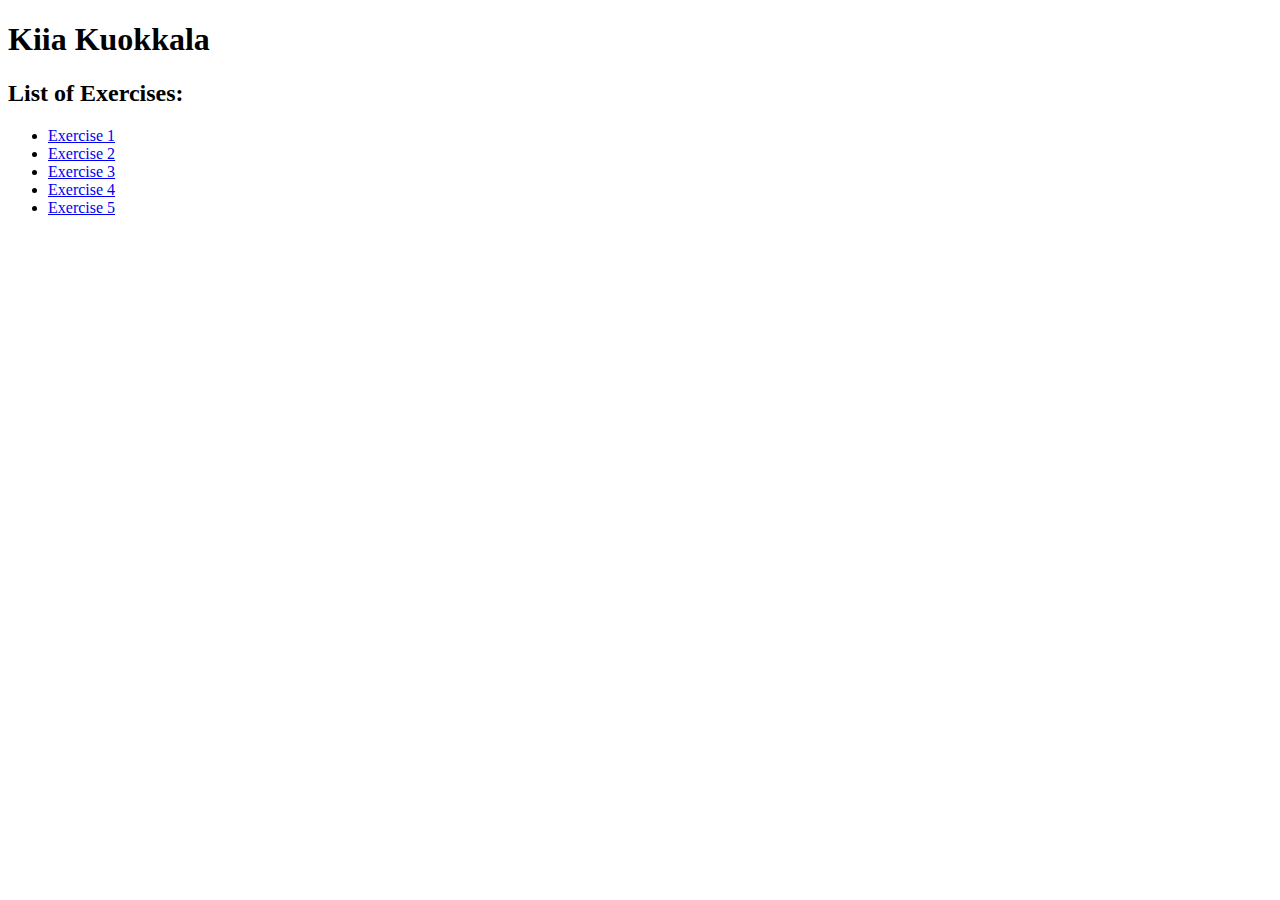
==== index.html @ 01ea7094 "Initial commit" ====
<!DOCTYPE html>
<html lang="en">
<head>
    <meta charset="UTF-8">
    <meta http-equiv="X-UA-Compatible" content="IE=edge">
    <meta name="viewport" content="width=device-width, initial-scale=1.0">
    <title>Kiia Kuokkala - Individual Exercises</title>
</head>
<body>
    <h1>Kiia Kuokkala</h1>
    <h2>List of Exercises:</h2>

    <ul>

        <li><a href="exercise1.html">Exercise 1</a></li>
        <li><a href="exercise2.html">Exercise 2</a></li>
        <li><a href="exercise3.html">Exercise 3</a></li>
        <li><a href="exercise4.html">Exercise 4</a></li>
        <li><a href="exercise5.html">Exercise 5</a></li>

    </ul>

</body>
</html>
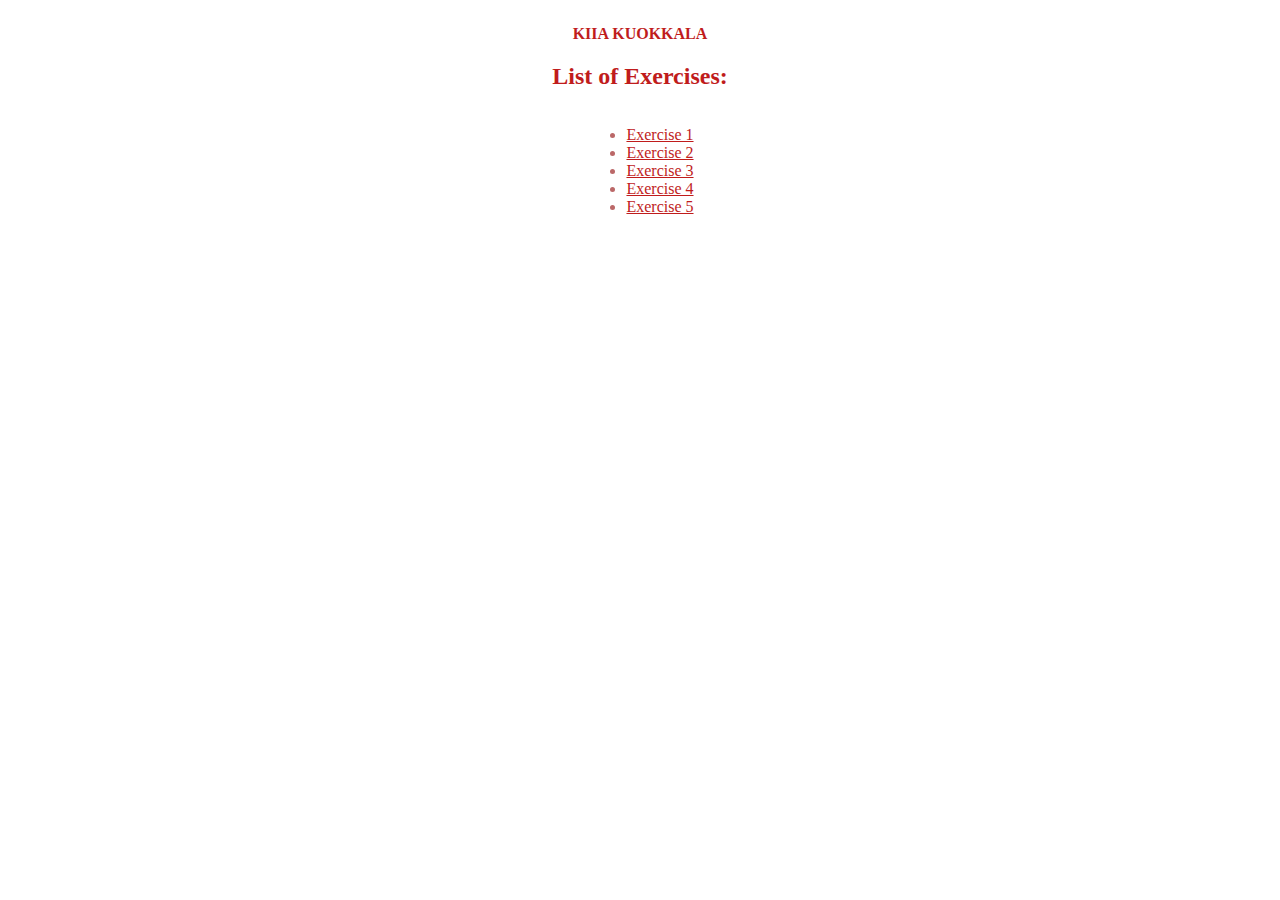
==== commit 29152cf4: "final touches again" ====
--- a/index.html
+++ b/index.html
@@ -1,6 +1,7 @@
 <!DOCTYPE html>
 <html lang="en">
 <head>
+    <link rel="stylesheet" type="text/css" href="css/style.css">
     <meta charset="UTF-8">
     <meta http-equiv="X-UA-Compatible" content="IE=edge">
     <meta name="viewport" content="width=device-width, initial-scale=1.0">
--- a/css/style.css
+++ b/css/style.css
@@ -0,0 +1,65 @@
+body {
+    background-color: white;
+    margin: 25px;
+    font-family: Georgia, 'Times New Roman';
+    text-align: center;
+}
+
+h1 {
+    border-bottom: 20px;
+    color: rgb(192, 28, 28);
+    font-size: 16px;
+    text-align: center;
+    text-transform: uppercase;
+}
+
+h2, h3 {
+    border-bottom: 20px;
+    color: rgb(192, 28, 28);
+    text-align: center; 
+}
+
+#haku, #h3opettaja, #h3eropettaja, #h3opintoopettaja {
+    text-align: left;
+    padding-left: 230pt;
+    padding-right: 100pt;
+}
+
+p {
+    color: rgb(187, 104, 104);
+    font-weight: 200;
+    text-align: left;
+    word-spacing: 1px;
+    font-size: 14px;
+    padding-left: 230pt;
+    padding-right: 100pt;
+}
+
+address {
+    color: rgb(187, 104, 104);
+    font-weight: 200;
+    text-align: center;
+    font-size: 14px;
+}
+
+ul {
+    color: rgb(187, 104, 104);
+    text-align: left;
+    align-items: center;
+    display: inline-block;
+}
+
+img {
+    border: 1px solid red;
+    padding: 10px;
+    border-image-width: 250px;
+    opacity: 0.5;
+}
+
+a {
+    color: rgb(192, 28, 28);
+}
+
+a:hover {
+    color: rgb(33, 51, 146);
+}